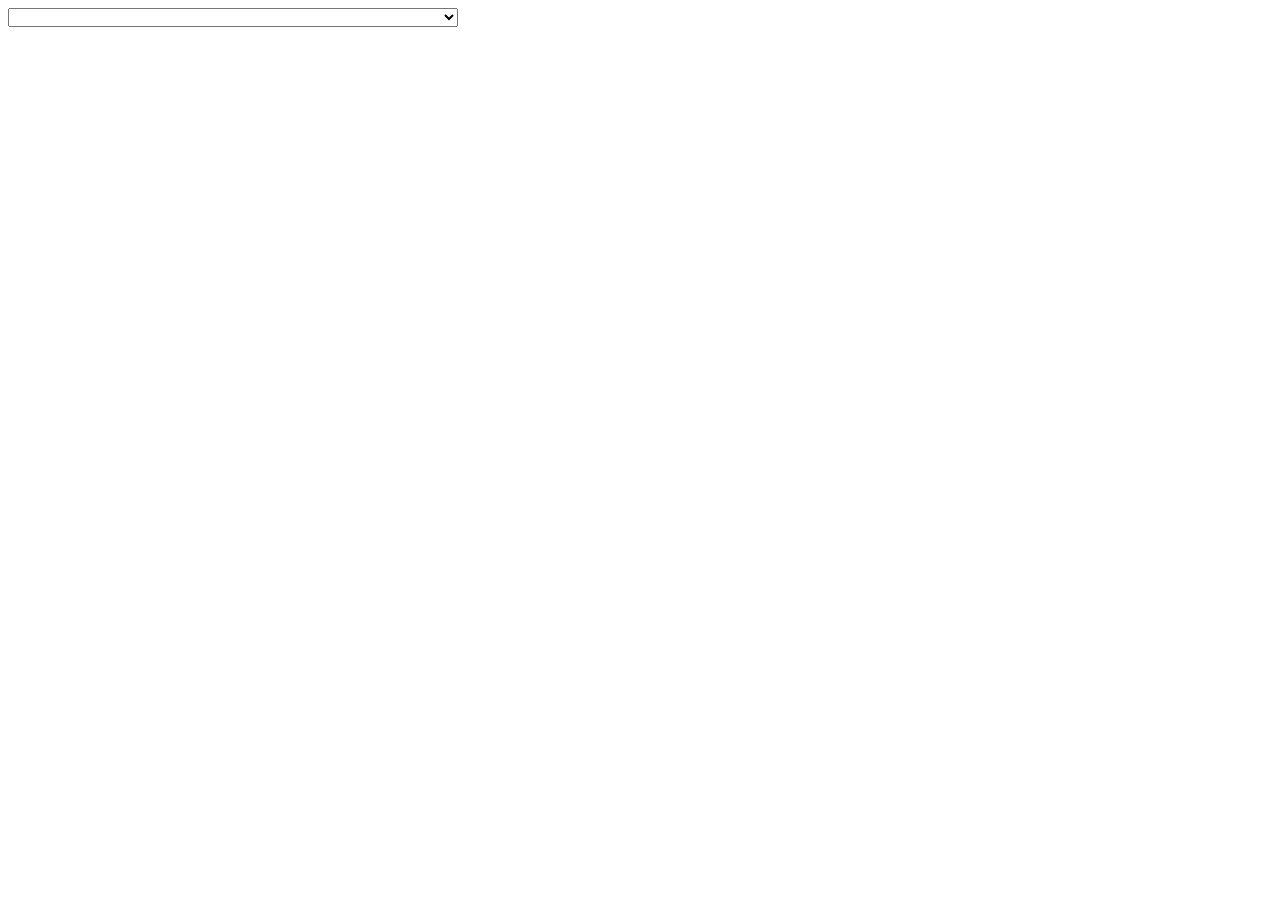
==== Second_page/store.html @ d36cb371 "first commit" ====
<!DOCTYPE html>
<html lang="en">
<head>
    <meta charset="UTF-8">
    <meta name="viewport" content="width=device-width, initial-scale=1.0">
    <title>Document</title>
</head>
<body>
    <!-- <div class="control">
        <li class="list">hello</li>
        <li class="list">hello</li>
        <li class="list">hello</li>
        <li class="list">hello</li>
        <li class="list">hello</li>
        <li class="list">hello</li>
        <li class="list">hello</li>
    </div>{hello} -->
    <select style="width: 50vh;">
        <option value="comb"></option>
        <option value="comb" style="background-color: tomato;color: white;font-size: 30px;">comb</option>
    </select>
</body>
</html>
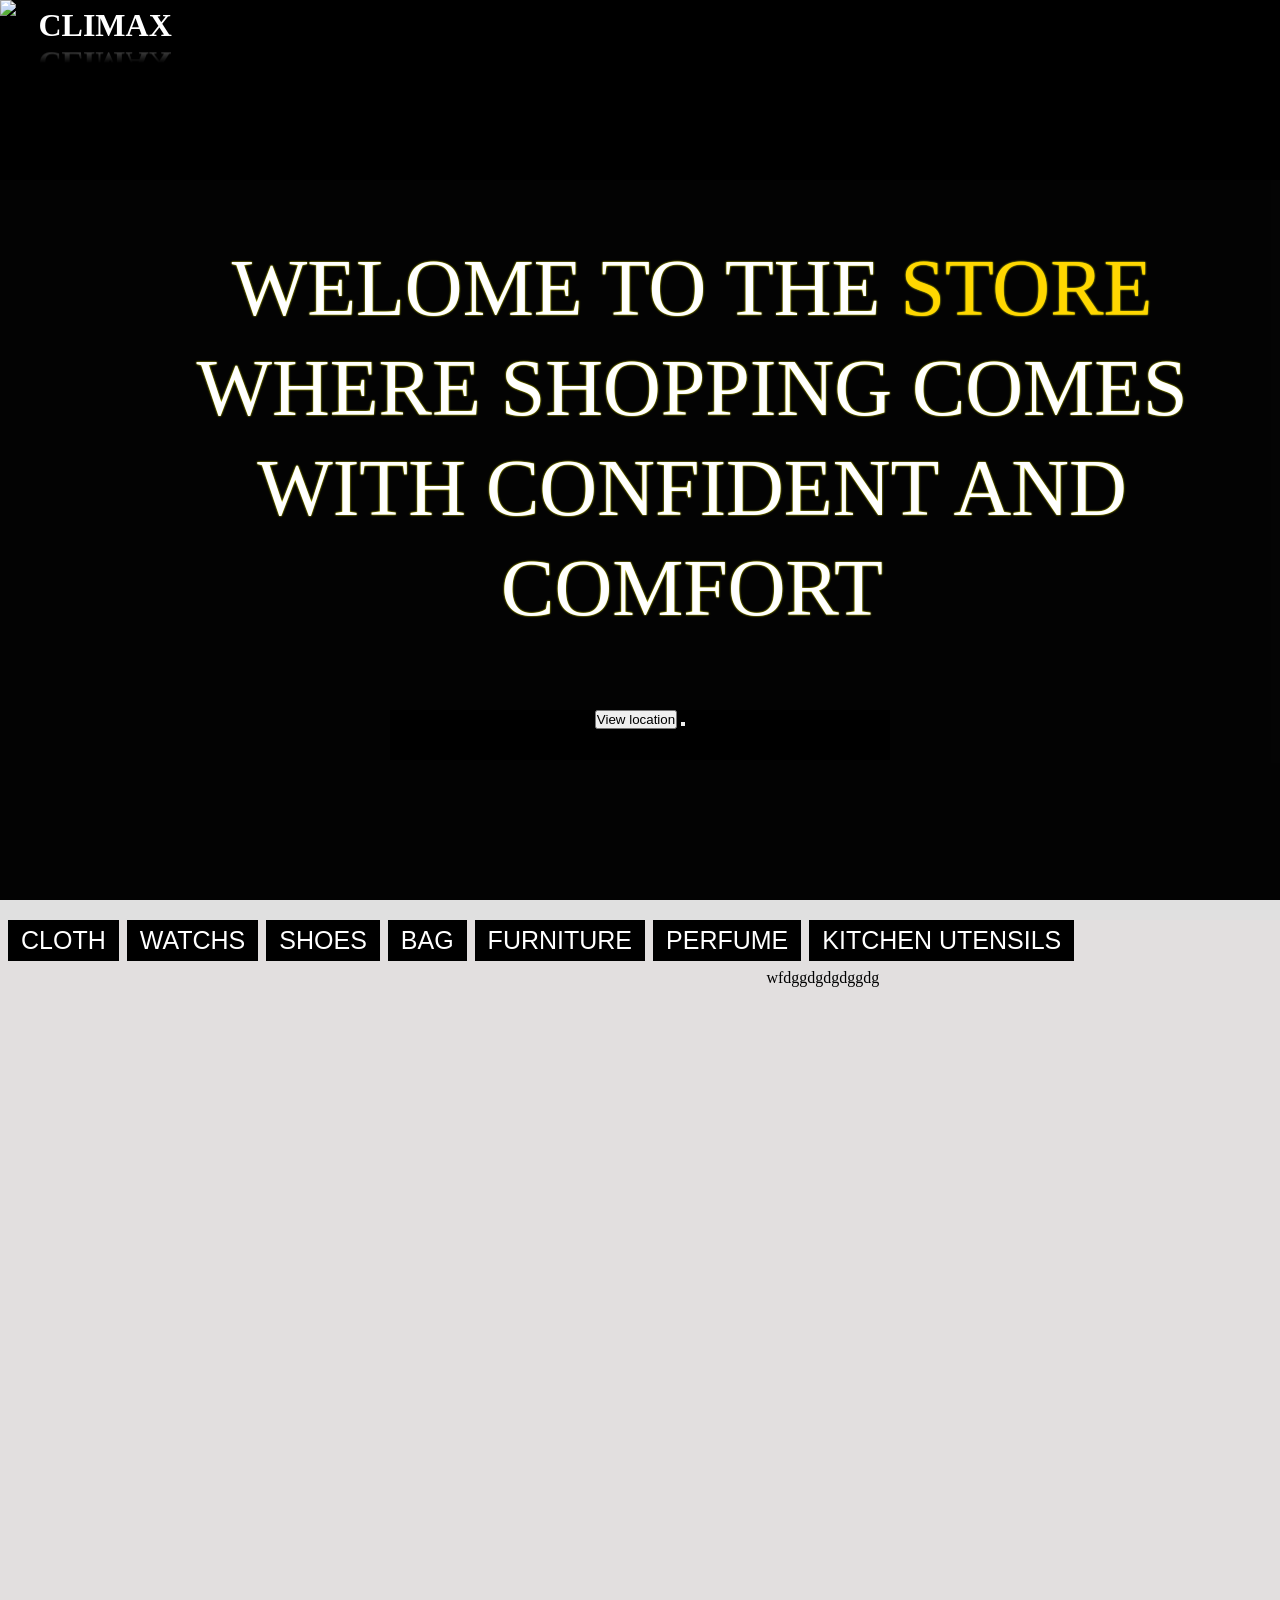
==== commit 7a177a0a: "first commit" ====
--- a/Second_page/store.html
+++ b/Second_page/store.html
@@ -3,21 +3,93 @@
 <head>
     <meta charset="UTF-8">
     <meta name="viewport" content="width=device-width, initial-scale=1.0">
-    <title>Document</title>
+    <meta name="viewport" content="width=device-width, initial-scale=1.0">
+    <link rel="preconnect" href="https://fonts.googleapis.com">
+    <link rel="preconnect" href="https://fonts.gstatic.com" crossorigin>
+    <link href="https://f3onts.googleapis.com/css2?family=Bitcount+Prop+Single+Ink:wght@100..900&family=Domine:wght@400..700&family=Marhey:wght@300..700&family=Playwrite+NZ+Basic:wght@100..400&display=swap" rel="stylesheet">
+    <link rel="stylesheet" href="second_page.css">
+    <link rel="icons" href="./image-container/" type="application/atom+xml">
+    <title>CLIMAX_STORE</title>
 </head>
 <body>
-    <!-- <div class="control">
-        <li class="list">hello</li>
-        <li class="list">hello</li>
-        <li class="list">hello</li>
-        <li class="list">hello</li>
-        <li class="list">hello</li>
-        <li class="list">hello</li>
-        <li class="list">hello</li>
-    </div>{hello} -->
-    <select style="width: 50vh;">
-        <option value="comb"></option>
-        <option value="comb" style="background-color: tomato;color: white;font-size: 30px;">comb</option>
-    </select>
+    <div class="sub_head">
+        <header>
+            <div class="logo">
+                <img src="../image-container/20260916_072306.png" alt="logo" style="height: 50px;">
+                <h3>CLIMAX</h3>
+            </div>
+
+            <!-- <nav>
+                <ul>
+                    <li><a href="../CLIMAX.html">HOME</a></li>
+                    <li><a href="./store.html">STORE</a></li>
+                    <li><a href="#payment">PAYMENT</a></li>
+                    <li><a href="#about">ABOUT</a></li>
+                    <li><a href="#about">ABOUT</a></li>
+                    <li><a href="#about">ABOUT</a></li>
+                    <li><a href="#about">ABOUT</a></li>
+                    <li><a href="#about">ABOUT</a></li>
+                    <li><a href="#about">ABOUT</a></li> 
+                </ul>
+            </nav> -->
+        </header>
+            <!-- <div class="search">
+                <input type="text" placeholder="search..." class="search_input">
+                <div class="search-img">
+                    <img src="../image-container/IMG-20260517-WA0051.jpg" height="30vh" alt="search-icon">
+                </div>
+            </div> -->
+    </div>
+    <!-- <img src="icons8-shop-48.png" class="corn" title="CART"/> -->
+    <div class="storeIntro">
+        <div class="storeIntroText">
+            <p>welome to the <span style="color: gold;">store</span> where shopping comes with confident and comfort</p>
+            <div class="storeIntroDiv">
+                <button>View location</button>
+                <button></button>
+            </div>
+        </div>
+    </div>
+    <div class="highlight">
+        <div class="buttons">
+            <button>CLOTH</button>
+            <button>WATCHS</button>
+            <button>SHOES</button>
+            <button>BAG</button>
+            <button>FURNITURE</button>
+            <button>PERFUME</button>
+            <button>KITCHEN UTENSILS</button>
+        </div>
+        <div class="highlight_images">
+            <div class="perf">
+
+            </div>
+            <p>wfdggdgdgdggdg</p>
+        </div>
+        <br>
+        <div class="showCase">
+            <div class="container_1" id="container"> 
+                <img src="../image-container/Screenshot 2026-08-27 135054.jpg" alt="" loading="lazy">
+            </div>
+
+            <div  class="container_2" id="container">
+                <img src="../image-container/.trashed-1783277327-IMG-20260605-WA0001.jpg" alt="" loading="lazy">
+                <a href="#"></a>
+            </div>
+
+            <div class="container_3" id="container">
+                <img src="../image-container/IMG-20260615-WA0063.jpg" alt="" loading="lazy">
+            </div>
+
+            <div class="container_4"id="container">
+                <img src="../image-container/Screenshot 2026-08-27 140017.jpg" alt="" loading="lazy">
+            </div>
+
+            <div class="container_4"id="container">
+                <img src="../image-container/.trashed-1783542478-IMG-20260606-WA0078 (1).jpg" alt="" loading="lazy">
+            </div>
+        </div>
+    </div>
+    <img src="../image-container/Screenshot 2026-09-15 083023.jpg" alt="">
 </body>
 </html>
--- a/Second_page/second_page.css
+++ b/Second_page/second_page.css
@@ -0,0 +1,240 @@
+*{
+    padding: 0;
+    margin: 0;
+    box-sizing: border-box;
+}
+body{
+    background-color: rgb(224, 224, 224);
+    display: flex;
+    flex-direction: column;
+    -webkit-user-select: none;
+    -moz-user-select: none;
+    user-select: none;
+}
+header{
+    display:flex;
+}
+
+.corn{
+    position: fixed;
+    left: 100;
+    bottom: 20;
+    height: 60px;
+    margin-left: 79rem;
+    margin-top: 10px;
+    z-index: 3;
+    padding: 15px;
+    background-color: rgb(56, 56, 56);
+    border-radius: 6pc;
+    transition: background 1s;
+    box-shadow: 0px 0px 20px yellow;
+    border: 1px ridge rgb(182, 182, 182);
+    cursor:pointer;
+}
+
+.corn:hover{
+    background-color: rgb(29, 26, 26);
+}
+
+.corn:title{
+    background-color: yellow;
+}
+
+.logo{
+    display: flex;
+    place-items: center;
+}
+
+.logo h3{
+    color: white;
+    font-weight: bold;
+    margin: 4px;
+    font-family: Castellar;
+    font-size: 32px;
+    -webkit-box-reflect: below 0.35px
+    linear-gradient(transparent,transparent,rgba(3,3,3,0.4));
+}
+
+.logo img{
+    height: 100vh;
+    margin-right: -10px;
+}
+
+nav ul{
+    display:flex;
+    gap:40px;
+    list-style:none;
+}
+
+/* nav{
+    background-color: rgb(231, 231, 1);
+    padding: 10px 30px;
+    margin-top: -30px;
+    margin-bottom: -30px;
+    margin-left: -50rem;
+    border-radius: 20px;
+} */
+
+a{
+    font-size:20px;
+    color:rgb(12, 11, 11);
+    text-decoration:none;
+    transition:0.5s;
+}
+
+a:hover{
+    color:rgb(250, 0, 0);
+}
+
+a:active{
+    color:aqua;
+}
+.storeIntro{
+    width: 100%;
+    height: 100vh;
+    background-image: url("../image-container/IMG-20260523-WA0190.jpg");
+    background-position: center;
+    background-size: cover;
+    background-repeat: no-repeat;
+    background-color: black;
+    animation: fadeIn 1s ease-in;
+}
+@keyframes fadeIn{
+    from{
+        opacity: 0;
+    }
+    to{
+        opacity: 1;
+    }
+}
+.storeIntroText{
+    color: white;
+    text-align: center;
+    place-content: center;
+    margin: auto;
+    height: inherit;
+    width: inherit;
+    background-color: rgba(5, 5, 5, 0.7);
+    padding-top: 60px;
+    animation-delay: 6s;
+    animation: fadeIn 1s ease-in;
+}
+@keyframes fadeIn{
+    from{
+        opacity: 0;
+    }
+    to{
+        opacity: 1;
+    }
+}
+.storeIntroText p{
+    font-size: 5rem;
+    text-transform: uppercase;
+    text-shadow: 0px 0px 2px yellow;
+    /* font-family: 'Trebuchet MS', 'Lucida Sans Unicode', 'Lucida Grande', 'Lucida Sans', Arial, sans-serif; */
+    font-weight: 8000;
+    width: 1000px;
+    line-height: 100px;
+    margin-left: 12rem;
+    margin-top: 38px;
+}
+.storeIntroDiv{
+    width: 500px;
+    height: 50px;
+    background-color: #000000;
+    margin: 0px auto;
+    margin-top: 72px;
+}
+.highlight{
+    height: 50rem;
+    background-color: rgb(226, 223, 223);
+    margin-top: 20px;
+    padding: 0 8px;
+}
+.highlight h2{
+    text-align: center;
+    color: rgb(14, 14, 13);
+    font-size: 38px;
+    text-shadow:0px 0px 10px rgba(255, 167, 4, 0.14);
+}
+.highlight_images{
+    display: flex;
+}
+.perf{
+    background-image: url("../image-container/Screenshot\ 2026-08-26\ 013434.png");
+    background-position: center;
+    background-repeat: no-repeat;
+    background-size: cover;
+    height: 30em;
+    width: 60% ;
+}
+.container_1,.container_2,.container_3,.container_4{
+    width: 55%;
+    /* height: 5rem; */
+    margin-bottom: 9px;
+    gap: 130px;
+    display: flex;
+    flex-direction: column;
+}
+.buttons{
+    display: flex;
+    gap: 8px;
+    margin-bottom: 8px;
+}
+.buttons button{
+    padding: 6px 13px;
+    box-shadow: #666;
+    border: none;
+    font-size: 25px;
+    background-color: #000000;
+    color: white;
+}
+.buttons button:hover{
+    color: yellow;
+}
+/* SEARCH */
+.search{
+    position: fixed;
+    margin:78px 60px 0 200px;
+    display: flex;
+    flex-direction: row;
+    z-index: 200;
+    width: 80%;
+    background-color: transparent;
+}
+.search_input{
+    width: 80%;
+    border: none;
+    border-color: transparent;
+    outline: none;
+    padding-left: 8px;
+    font-family: 'Lucida Sans', 'Lucida Sans Regular', 'Lucida Grande', 'Lucida Sans Unicode', Geneva, Verdana, sans-serif;
+    font-size: 20px;
+    /* border: 2px solid yellow; */
+    border-radius: 2px;
+    box-shadow: 0 2px 3px orange;
+}
+ 
+.sub_head{
+    height: 20vh;
+    width: 100%;
+    background-color: #000000;
+    z-index: 2;
+    position: fixed;
+}
+/* SCROLL ANIMATION */
+::-webkit-scrollbar{
+    width:10px;
+}
+::-webkit-scrollbar-track{
+    background-color: #000000;
+    border-radius: 10px;
+    /* width: 15px; */
+}
+::-webkit-scrollbar-thumb{
+    background: #2563eb;
+    border-radius: 10px;
+}
+::-webkit-scrollbar-thumb:hover{
+    background-color: #1d4ed8;
+} 
